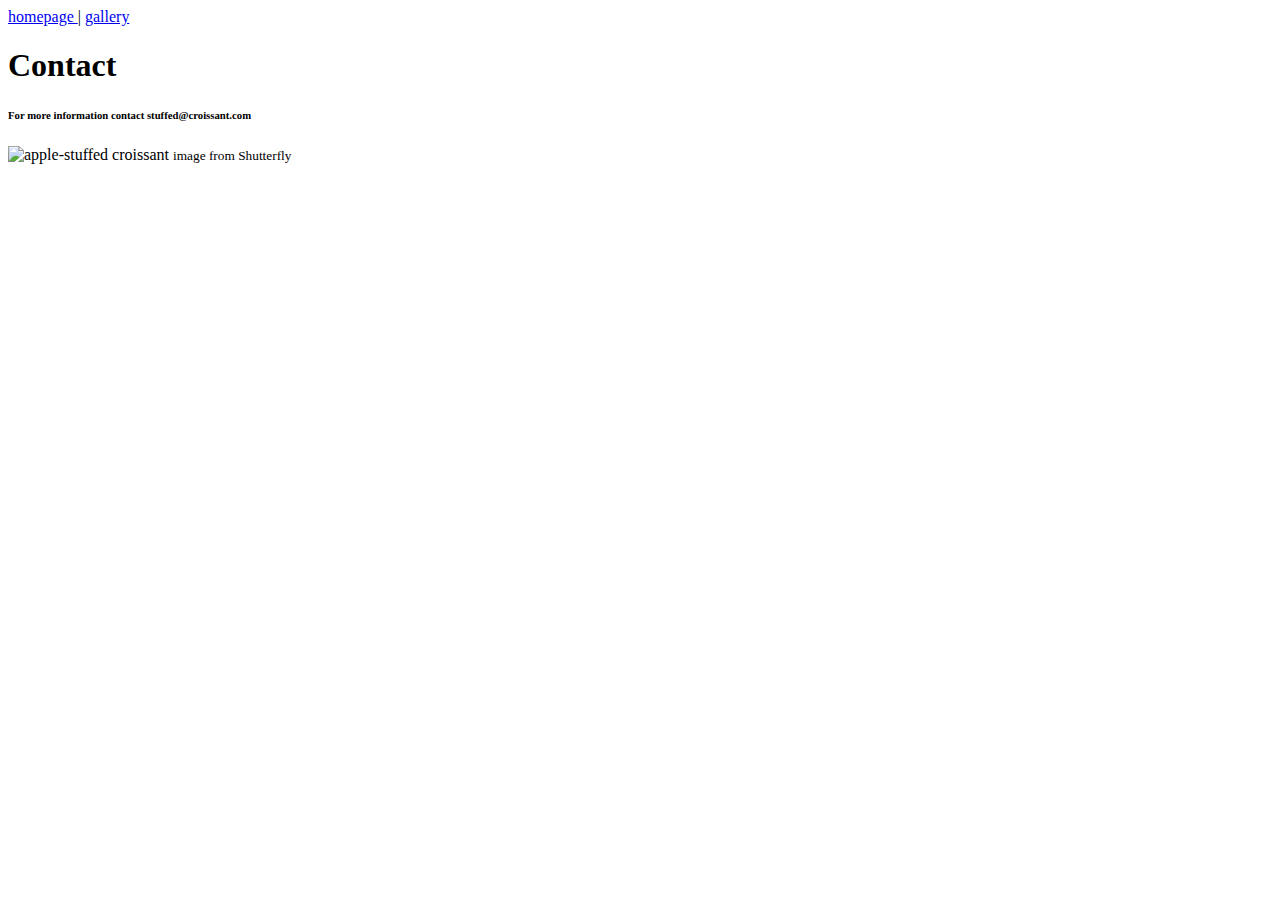
==== contact.html @ 3434f6b8 "Added html content" ====
<!DOCTYPE html>
<html lang="en">
  <head>
    <meta charset="UTF-8" />
    <meta http-equiv="X-UA-Compatible" content="IE=edge" />
    <meta name="viewport" content="width=device-width, initial-scale=1.0" />
    <link rel="stylesheet" href="css/styles.css">
    <title>Croissant | Contact</title>
  </head>
   <a href="/"> homepage </a>
          |
          <a href="/photo.html"> gallery</a>
          <h1>Contact</h1>

          <h6>For more information contact <strong>stuffed@croissant.com</strong></a></h6>
    <img
      src="https://s3.amazonaws.com/shecodesio-production/uploads/files/000/054/202/original/apple_stuffed_croissant.jpeg?1668653277"
      alt="apple-stuffed croissant"
    />
    <small>image from Shutterfly</small>
  </body>
</html>
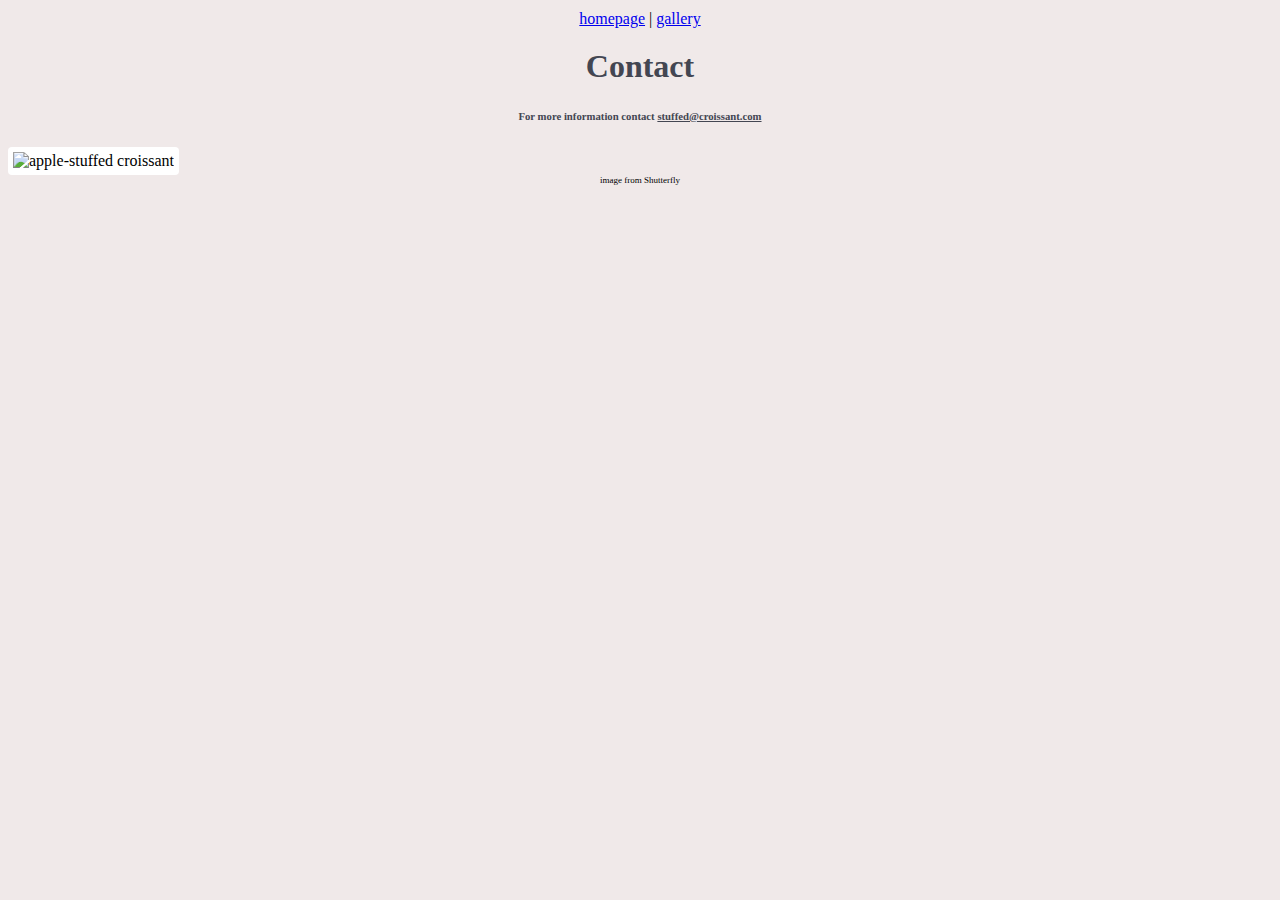
==== commit 1e7db883: "Added bootstrap and responsive imgs" ====
--- a/contact.html
+++ b/contact.html
@@ -1,22 +1,37 @@
 <!DOCTYPE html>
 <html lang="en">
   <head>
+    <link
+      href="https://cdn.jsdelivr.net/npm/bootstrap@5.2.2/dist/css/bootstrap.min.css"
+      rel="stylesheet"
+      integrity="sha384-Zenh87qX5JnK2Jl0vWa8Ck2rdkQ2Bzep5IDxbcnCeuOxjzrPF/et3URy9Bv1WTRi"
+      crossorigin="anonymous"
+    />
+    <script
+      src="https://cdn.jsdelivr.net/npm/bootstrap@5.2.2/dist/js/bootstrap.bundle.min.js"
+      integrity="sha384-OERcA2EqjJCMA+/3y+gxIOqMEjwtxJY7qPCqsdltbNJuaOe923+mo//f6V8Qbsw3"
+      crossorigin="anonymous"
+    ></script>
     <meta charset="UTF-8" />
     <meta http-equiv="X-UA-Compatible" content="IE=edge" />
     <meta name="viewport" content="width=device-width, initial-scale=1.0" />
-    <link rel="stylesheet" href="css/styles.css">
+    <link rel="stylesheet" href="/css/styles.css" />
     <title>Croissant | Contact</title>
   </head>
-   <a href="/"> homepage </a>
-          |
-          <a href="/photo.html"> gallery</a>
-          <h1>Contact</h1>
+  <span
+    ><a href="/"> homepage</a>
+    |
+    <a href="/photo.html"> gallery</a></span
+  >
+  <h1>Contact</h1>
 
-          <h6>For more information contact <strong>stuffed@croissant.com</strong></a></h6>
+  <h6>For more information contact <strong>stuffed@croissant.com</strong></h6>
+  <div class="text-center">
     <img
       src="https://s3.amazonaws.com/shecodesio-production/uploads/files/000/054/202/original/apple_stuffed_croissant.jpeg?1668653277"
       alt="apple-stuffed croissant"
+      class="img-fluid"
     />
-    <small>image from Shutterfly</small>
-  </body>
+  </div>
+  <small>image from Shutterfly</small>
 </html>
--- a/css/styles.css
+++ b/css/styles.css
@@ -0,0 +1,56 @@
+body {
+  max-width: 100%;
+  height: auto;
+  background-color: #f0e9e9;
+}
+
+h1,
+h2,
+h6,
+span,
+p,
+small {
+  display: block;
+  text-align: center;
+}
+span {
+  margin: 10px;
+}
+h1 {
+  margin-top: 20px;
+}
+small {
+  font-size: 9px;
+  margin-bottom: 25px;
+}
+h1,
+h6 {
+  color: #434652;
+}
+img {
+  border-radius: 4px;
+  padding: 5px;
+  background-color: white;
+}
+
+p {
+  background: #fff;
+  padding: 20px 50px;
+  margin: 50px;
+}
+p em {
+  font-size: 14px;
+}
+strong {
+  text-decoration: underline;
+}
+strong:hover {
+  color: #d48c2a;
+}
+h6 {
+  margin-bottom: 25px;
+}
+.col-md-6 {
+  display: inline-flex;
+  margin: 25px;
+}
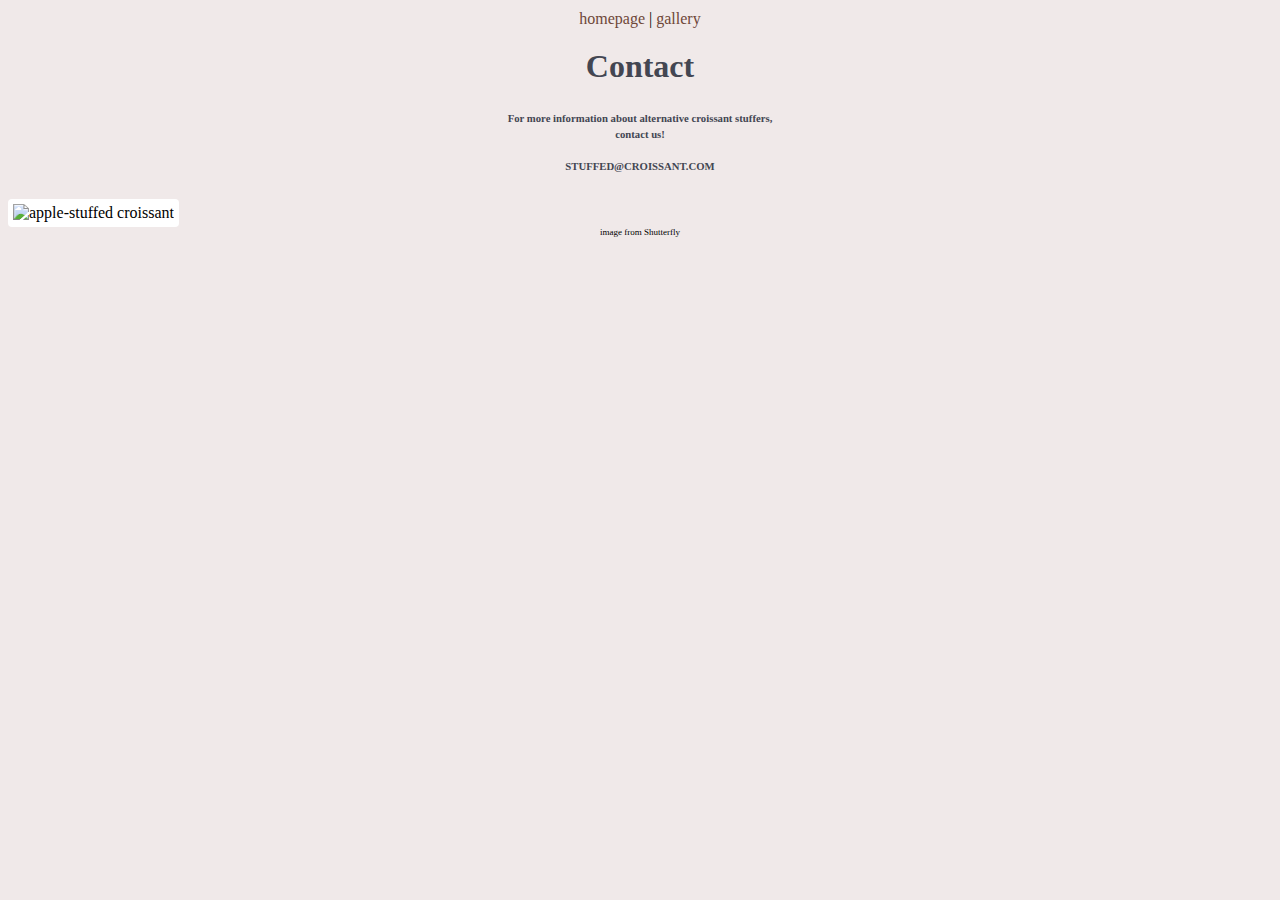
==== commit 7ad0b526: "Added SEO-friendly updates" ====
--- a/contact.html
+++ b/contact.html
@@ -15,17 +15,28 @@
     <meta charset="UTF-8" />
     <meta http-equiv="X-UA-Compatible" content="IE=edge" />
     <meta name="viewport" content="width=device-width, initial-scale=1.0" />
+    <meta
+      name="description"
+      content="Decadent Croissants believes in adding extra fluff and enjoyment to your croissant experience. Learn more about different foods that will compliment your croissant."
+    />
     <link rel="stylesheet" href="/css/styles.css" />
-    <title>Croissant | Contact</title>
+    <title>Decadent Croissants | Contact Us</title></title>
   </head>
   <span
-    ><a href="/"> homepage</a>
+    ><a href="/" title="croissant-filled homepage">homepage</a>
     |
-    <a href="/photo.html"> gallery</a></span
+    <a href="/photo.html" title="stuffed-croissant gallery"> gallery</a></span
   >
   <h1>Contact</h1>
 
-  <h6>For more information contact <strong>stuffed@croissant.com</strong></h6>
+  <h6>
+    For more information about alternative croissant stuffers,
+    <br />
+    contact us!
+    <br />
+    <br />
+    <strong>stuffed@croissant.com</strong>
+  </h6>
   <div class="text-center">
     <img
       src="https://s3.amazonaws.com/shecodesio-production/uploads/files/000/054/202/original/apple_stuffed_croissant.jpeg?1668653277"
--- a/css/styles.css
+++ b/css/styles.css
@@ -36,19 +36,32 @@
 p {
   background: #fff;
   padding: 20px 50px;
-  margin: 50px;
+  margin: 50px 75px -25px;
+  border-radius: 4px;
+  line-height: 1.5;
 }
 p em {
   font-size: 14px;
 }
 strong {
+  text-transform: uppercase;
+}
+strong,
+a {
+  text-decoration: none;
+}
+strong:hover,
+a:hover {
+  color: #d48c2a;
   text-decoration: underline;
 }
-strong:hover {
-  color: #d48c2a;
+a {
+  color: #6e4738;
 }
+
 h6 {
   margin-bottom: 25px;
+  line-height: 1.5;
 }
 .col-md-6 {
   display: inline-flex;
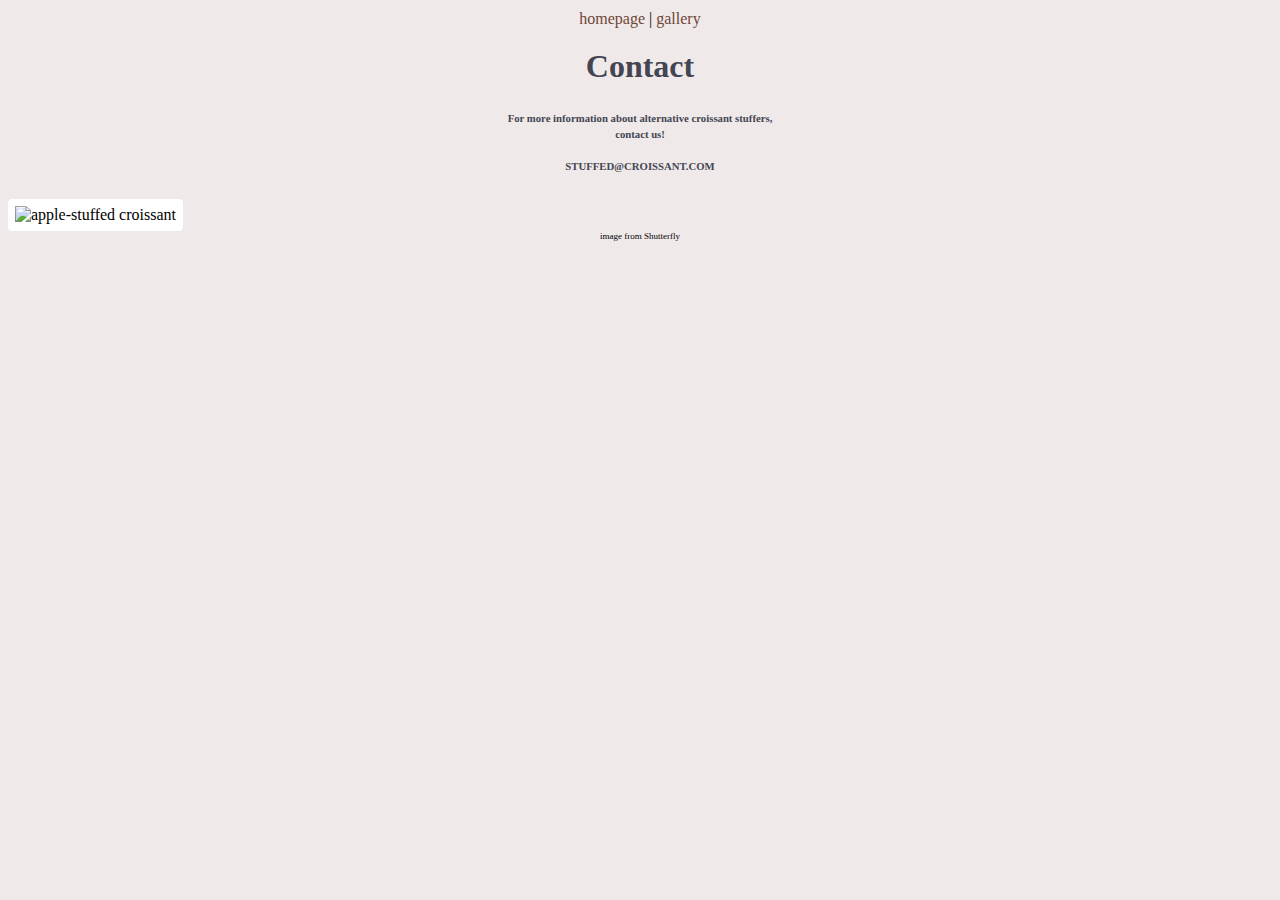
==== commit e7e58554: "Removed extra element & updated img padding" ====
--- a/contact.html
+++ b/contact.html
@@ -20,7 +20,7 @@
       content="Decadent Croissants believes in adding extra fluff and enjoyment to your croissant experience. Learn more about different foods that will compliment your croissant."
     />
     <link rel="stylesheet" href="/css/styles.css" />
-    <title>Decadent Croissants | Contact Us</title></title>
+    <title>Decadent Croissants | Contact Us</title>
   </head>
   <span
     ><a href="/" title="croissant-filled homepage">homepage</a>
--- a/css/styles.css
+++ b/css/styles.css
@@ -29,7 +29,7 @@
 }
 img {
   border-radius: 4px;
-  padding: 5px;
+  padding: 7px;
   background-color: white;
 }
 
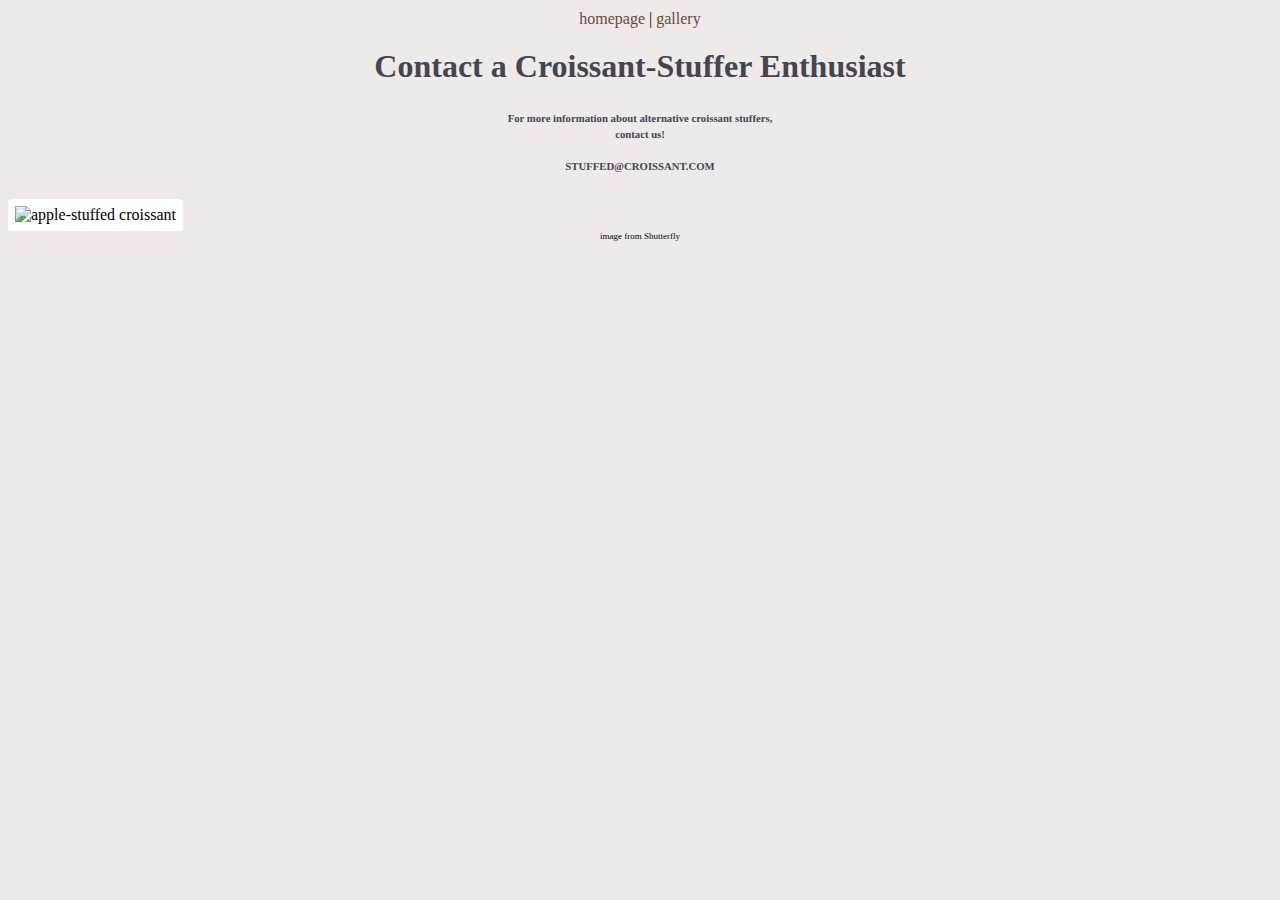
==== commit 8aadb958: "Update contact.html h1" ====
--- a/contact.html
+++ b/contact.html
@@ -27,7 +27,7 @@
     |
     <a href="/photo.html" title="stuffed-croissant gallery"> gallery</a></span
   >
-  <h1>Contact</h1>
+  <h1>Contact a Croissant-Stuffer Enthusiast</h1>
 
   <h6>
     For more information about alternative croissant stuffers,
